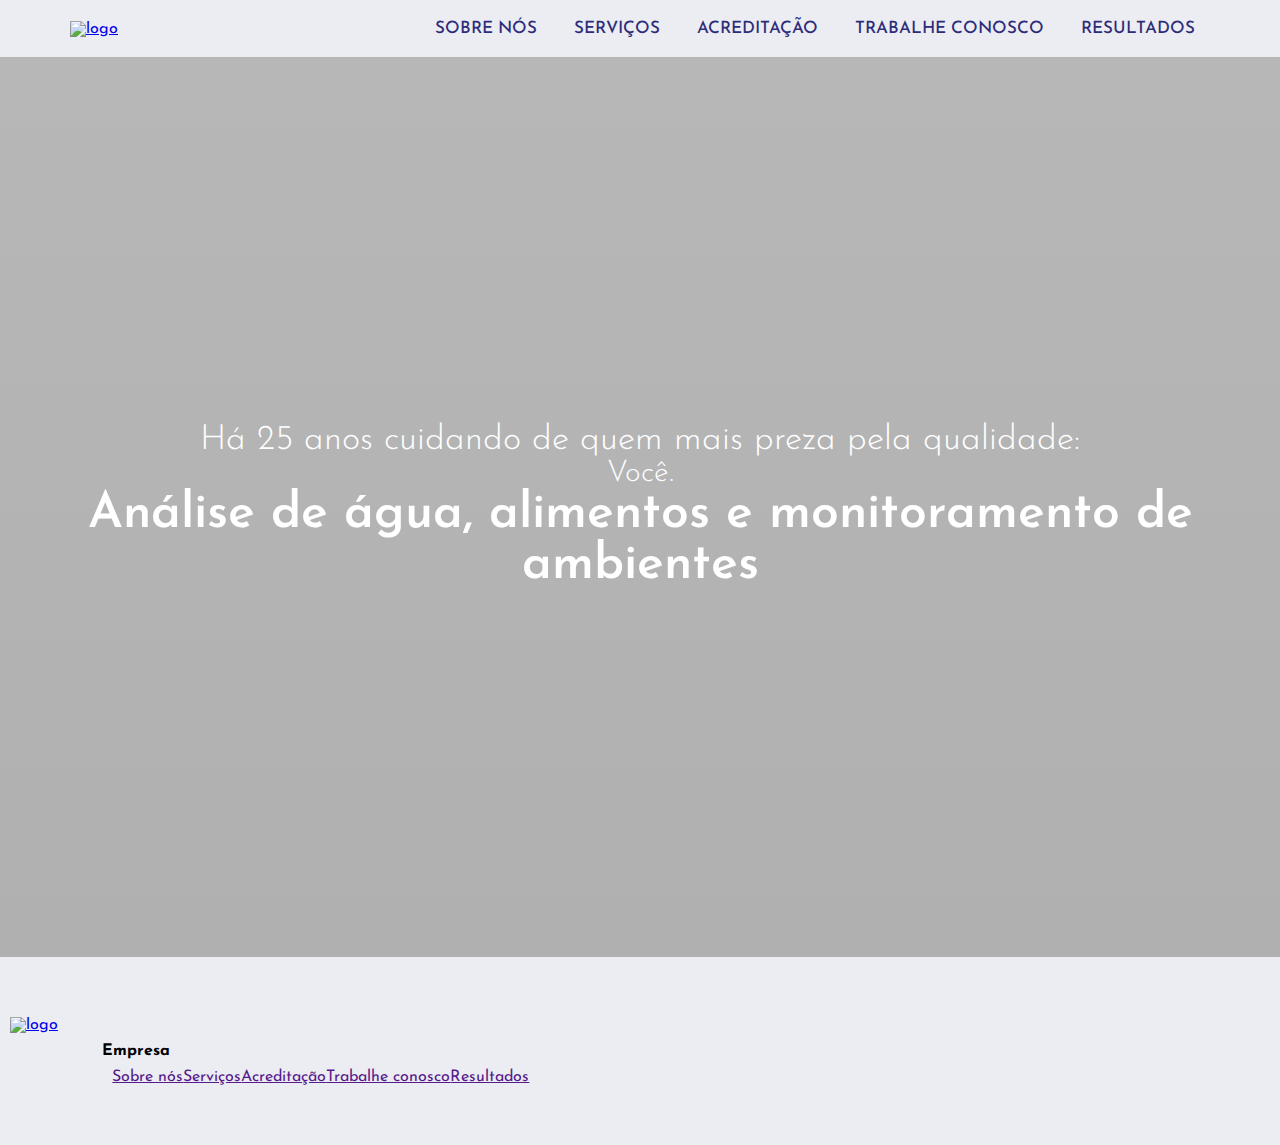
==== index.html @ 3d877d9c "Add files via upload" ====
<!DOCTYPE html>
<html lang="pt-br">
<head>
    <meta charset="UTF-8">
    <meta http-equiv="X-UA-Compatible" content="IE=edge">
    <meta name="viewport" content="width=device-width, initial-scale=1.0">
    <link rel="stylesheet" href="./style.css">
    <link rel="icon" type="image" href="./Imagens/logo_mix.png">
    <title>Qualiágua Lab</title>
</head>

<body>
    <nav>
        
        <a href="./index.html"><img src="./Imagens/logo_mix.png" alt="logo" class = "logo"></a>
        

        <ul>
            <li><a href="./about-us.html">SOBRE NÓS</a></li>
            <li><a href="#">SERVIÇOS</a></li>
            <li><a href="#">ACREDITAÇÃO</a></li>
            <li><a href="#">TRABALHE CONOSCO</a></li>
            <li><a href="https://portal.mylimsweb.com/Login">RESULTADOS</a></li>
        </ul>
    </nav>

    <section class ="banner">
        <div class="texto">
                <h1 class="Título">Há 25 anos cuidando de quem mais preza pela qualidade:</h1>
                <h2 class="Subtítulo">Você.</h2>
                <p class="subtítulo2">Análise de água, alimentos e monitoramento de ambientes</p>

        </div>

    </section>
    <footer>
        
        <a href="./index.html"><img src="./Imagens/logo_mix.png" alt="logo" class = "logo"></a>

        <div class="container-footer">
            <div class="row-footer">
                <div class="footer col">
                    <h4>Empresa</h4>
                    <ul>
                        <li> <a href=""> Sobre nós</a></li>
                        <li> <a href=""> Serviços</a></li>
                        <li> <a href=""> Acreditação</a></li>
                        <li> <a href=""> Trabalhe conosco</a></li>
                        <li> <a href=""> Resultados</a></li>
                    </ul>
                </div>
                
                <div class="midias sociais">
                    <a href="#"> <i class="fa fa-facebook"></i></a>
                    <a href="#"> <i class="fa fa-instagram"></i></a>
                </div>
            </div>
                 
                      
                  
        </div>
         
    </footer>
    
</body>
</html>
---- style.css ----
@import url('https://fonts.googleapis.com/css2?family=Josefin+Sans&display=swap');

*{
    margin:0;
    padding:0;
    box-sizing:border-box;
    font-family: 'Josefin Sans', sans-serif;
}

nav{
    background-color: rgb(236, 236, 243);
    padding: 10px 60px;
    display: flex;
    justify-content: space-between;
    align-items: center;
}


nav a img.logo{
    position: relative;
    width: 170px;
    padding: 10px;
}

nav ul{
    display: flex;
    align-items: row-reverse;
    list-style: none;
    padding: 10px;

}

nav li{
    margin-left: 7px;

}

nav li a{
text-decoration: none;
color: rgb(44, 44, 121);
font-size: 17px;
font-weight: 500;
padding: 8px 15px;
border-radius: 5px;
transition: 0.3s;

}

nav li a:hover{
    background-color: rgb(247, 247, 31);
    color: rgb(44, 44, 121);
    animation: 0.3s;
}

.banner{
    height: 100vh;
    background: linear-gradient(rgba(0,0,0,0.281),rgba(0,0,0,0.308)),url('./Imagens/background.jpg');
    background-size: cover;
    background-position: center;
    background-repeat: no-repeat;
    display: flex;
    align-items: center;
    justify-content: center;
    text-align: center;

}

.texto .Título{
    color:white;
    font-size: 35px;
    font-weight: 300;
}

.texto .Subtítulo{
    color:white;
    font-size: 30px;
    font-weight: 300;

}

.texto .subtítulo2{
    color:white;
    font-size: 50px;
    font-weight: 600;
}

.texto .description {
    color:white;
    font-size: 10px;
    font-weight: 100px;
    justify-content: center;
    text-align: center;
    justify-content: space-between;
}

footer{
    background-color: rgb(236, 236, 243);
    padding: 50px 0px;
    
}

footer a img.logo{
    position: relative;
    width: 170px;
    padding: 10px;
}

footer ul{
    display: flex;
    flex-wrap: wrap;
    align-items: row-reverse;
    list-style: none;
    padding: 10px;
}

.container-footer{
    max-width: 1800px;
    padding: 0 8%;
    margin:auto;
}

.row-footer{
    display: flex;
    flex-wrap: wrap;
}

.footer col{
    width: 35%;
    padding: 0 15px;
}

.footer col h4{
    font-size: 22px;
    color: rgb(44, 44, 121);
    margin-bottom: 20px;
    font-weight: 500;
    position: relative;
    text-transform: uppercase;
}

.footer col ul{
    list-style: none;

}

.footer col ul li{
    margin:10px;
}

.footer col ul li a{
    font-size: 16px;
    text-transform:capitalize;
    text-decoration: none;
    font-weight: 300;
    display:block;
    transition: all 0.3s ease;
}
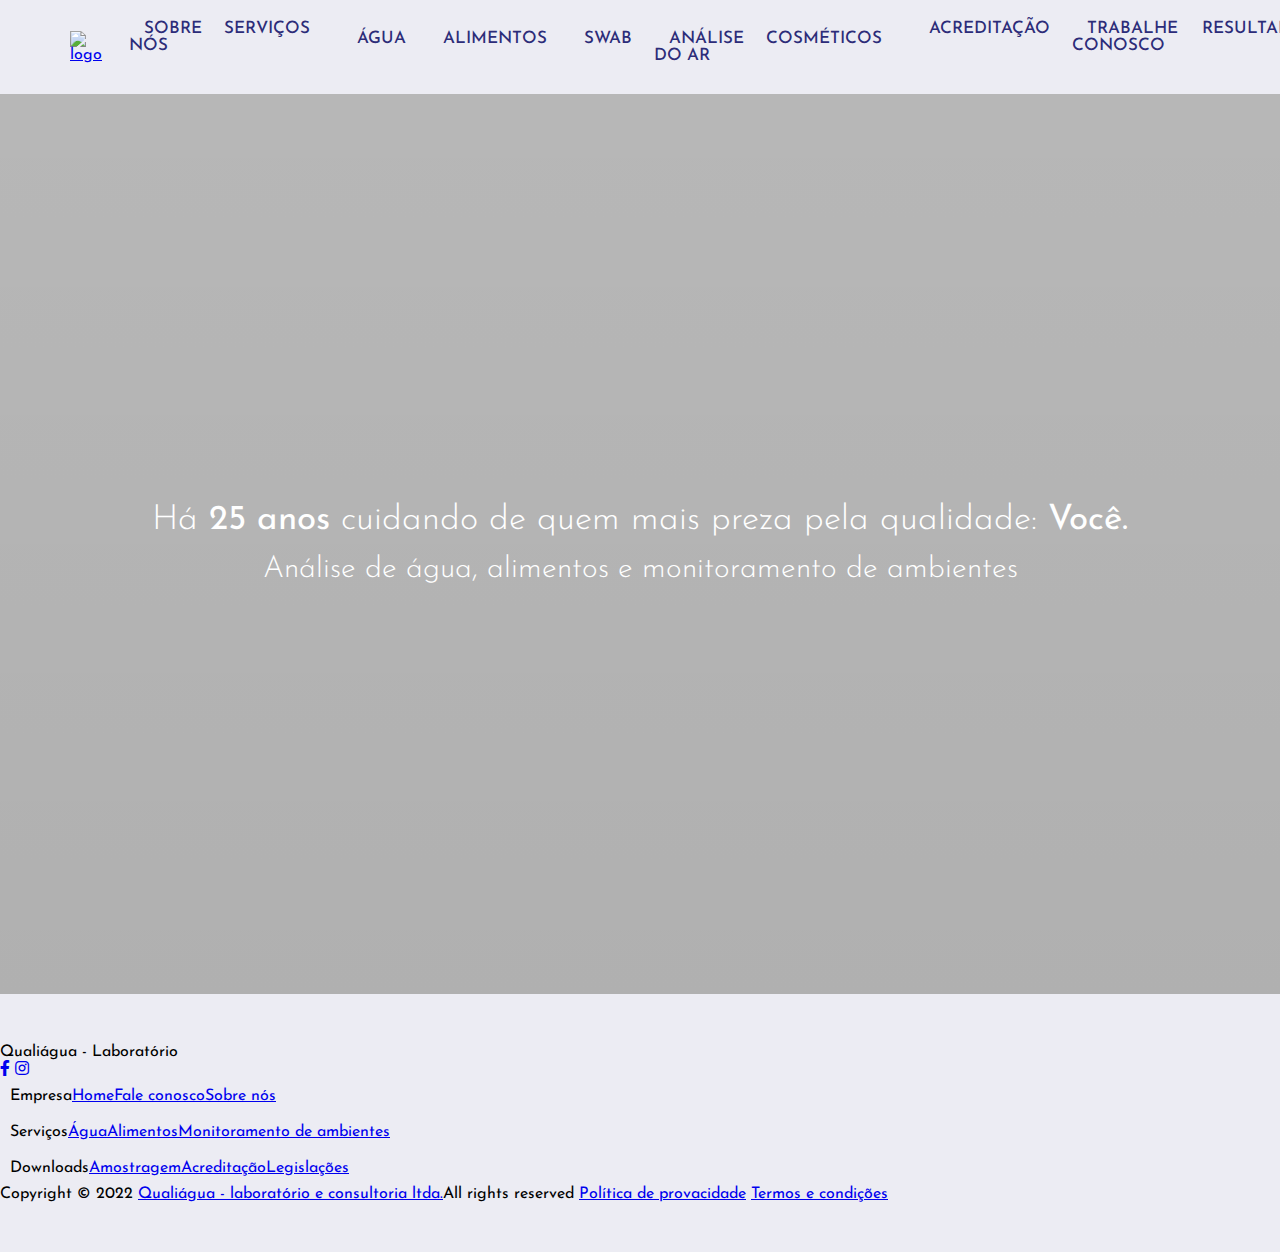
==== commit 62230031: "Update index.html" ====
--- a/index.html
+++ b/index.html
@@ -6,11 +6,12 @@
     <meta name="viewport" content="width=device-width, initial-scale=1.0">
     <link rel="stylesheet" href="./style.css">
     <link rel="icon" type="image" href="./Imagens/logo_mix.png">
+    <link rel="stylesheet" href="https://cdnjs.cloudflare.com/ajax/libs/font-awesome/5.15.2/css/all.min.css"/>
     <title>Qualiágua Lab</title>
 </head>
 
 <body>
-    <nav>
+    <nav class="menud">
         
         <a href="./index.html"><img src="./Imagens/logo_mix.png" alt="logo" class = "logo"></a>
         
@@ -18,6 +19,13 @@
         <ul>
             <li><a href="./about-us.html">SOBRE NÓS</a></li>
             <li><a href="#">SERVIÇOS</a></li>
+                <ul>
+                    <li><a href="#">ÁGUA</a></li>
+                    <li><a href="#">ALIMENTOS</a></li>
+                    <li><a href="#">SWAB</a></li>
+                    <li><a href="#">ANÁLISE DO AR</a></li>
+                    <li><a href="#">COSMÉTICOS</a></li>                  
+                </ul>
             <li><a href="#">ACREDITAÇÃO</a></li>
             <li><a href="#">TRABALHE CONOSCO</a></li>
             <li><a href="https://portal.mylimsweb.com/Login">RESULTADOS</a></li>
@@ -26,41 +34,63 @@
 
     <section class ="banner">
         <div class="texto">
-                <h1 class="Título">Há 25 anos cuidando de quem mais preza pela qualidade:</h1>
-                <h2 class="Subtítulo">Você.</h2>
-                <p class="subtítulo2">Análise de água, alimentos e monitoramento de ambientes</p>
+                <h1 class="Título">Há <span><strong>25 anos</strong></span> cuidando de quem mais preza pela qualidade: <strong>Você.</strong></h1><br>
+                <h2 class="Subtítulo">Análise de água, alimentos e monitoramento de ambientes</h2>
+                <p class="subtítulo2"></p>
 
         </div>
 
     </section>
+
     <footer>
         
-        <a href="./index.html"><img src="./Imagens/logo_mix.png" alt="logo" class = "logo"></a>
+        <div class="content">
+            <div class="top">
+              <div class="logo-details">
+                <i class=""></i>
+                <span class="logo_name">Qualiágua - Laboratório</span>
+              </div>
+              <div class="media-icons">
+                <a href="https://pt-br.facebook.com/Qualiagua.lab/"><i class="fab fa-facebook-f"></i></a>
+                <a href="https://www.instagram.com/qualiagua.lab/"><i class="fab fa-instagram"></i></a>
+                
+              </div>
+            </div>
+            <div class="link-boxes">
+              <ul class="box">
+                <li class="link_name">Empresa</li>
+                <li><a href="#">Home</a></li>
+                <li><a href="#">Fale conosco</a></li>
+                <li><a href="#">Sobre nós</a></li>
+                <li><a href="#"></a></li>
+              </ul>
+              <ul class="box">
+                <li class="link_name">Serviços</li>
+                <li><a href="#">Água</a></li>
+                <li><a href="#">Alimentos</a></li>
+                <li><a href="#">Monitoramento de ambientes</a></li>
+                
+              </ul>
+              <ul class="box">
+                <li class="link_name">Downloads</li>
+                <li><a href="#">Amostragem</a></li>
+                <li><a href="#">Acreditação</a></li>
+                <li><a href="#">Legislações</a></li>
+                
+            </div>
+          </div>
+          <div class="bottom-details">
+            <div class="bottom_text">
+              <span class="copyright_text">Copyright © 2022 <a href="#">Qualiágua - laboratório e consultoria ltda.</a>All rights reserved</span>
+              <span class="policy_terms">
+                <a href="#">Política de provacidade</a>
+                <a href="#">Termos e condições</a>
+              </span>
+            </div>
+          </div>
 
-        <div class="container-footer">
-            <div class="row-footer">
-                <div class="footer col">
-                    <h4>Empresa</h4>
-                    <ul>
-                        <li> <a href=""> Sobre nós</a></li>
-                        <li> <a href=""> Serviços</a></li>
-                        <li> <a href=""> Acreditação</a></li>
-                        <li> <a href=""> Trabalhe conosco</a></li>
-                        <li> <a href=""> Resultados</a></li>
-                    </ul>
-                </div>
-                
-                <div class="midias sociais">
-                    <a href="#"> <i class="fa fa-facebook"></i></a>
-                    <a href="#"> <i class="fa fa-instagram"></i></a>
-                </div>
-            </div>
-                 
-                      
-                  
-        </div>
-         
+        
     </footer>
     
 </body>
-</html>+</html>
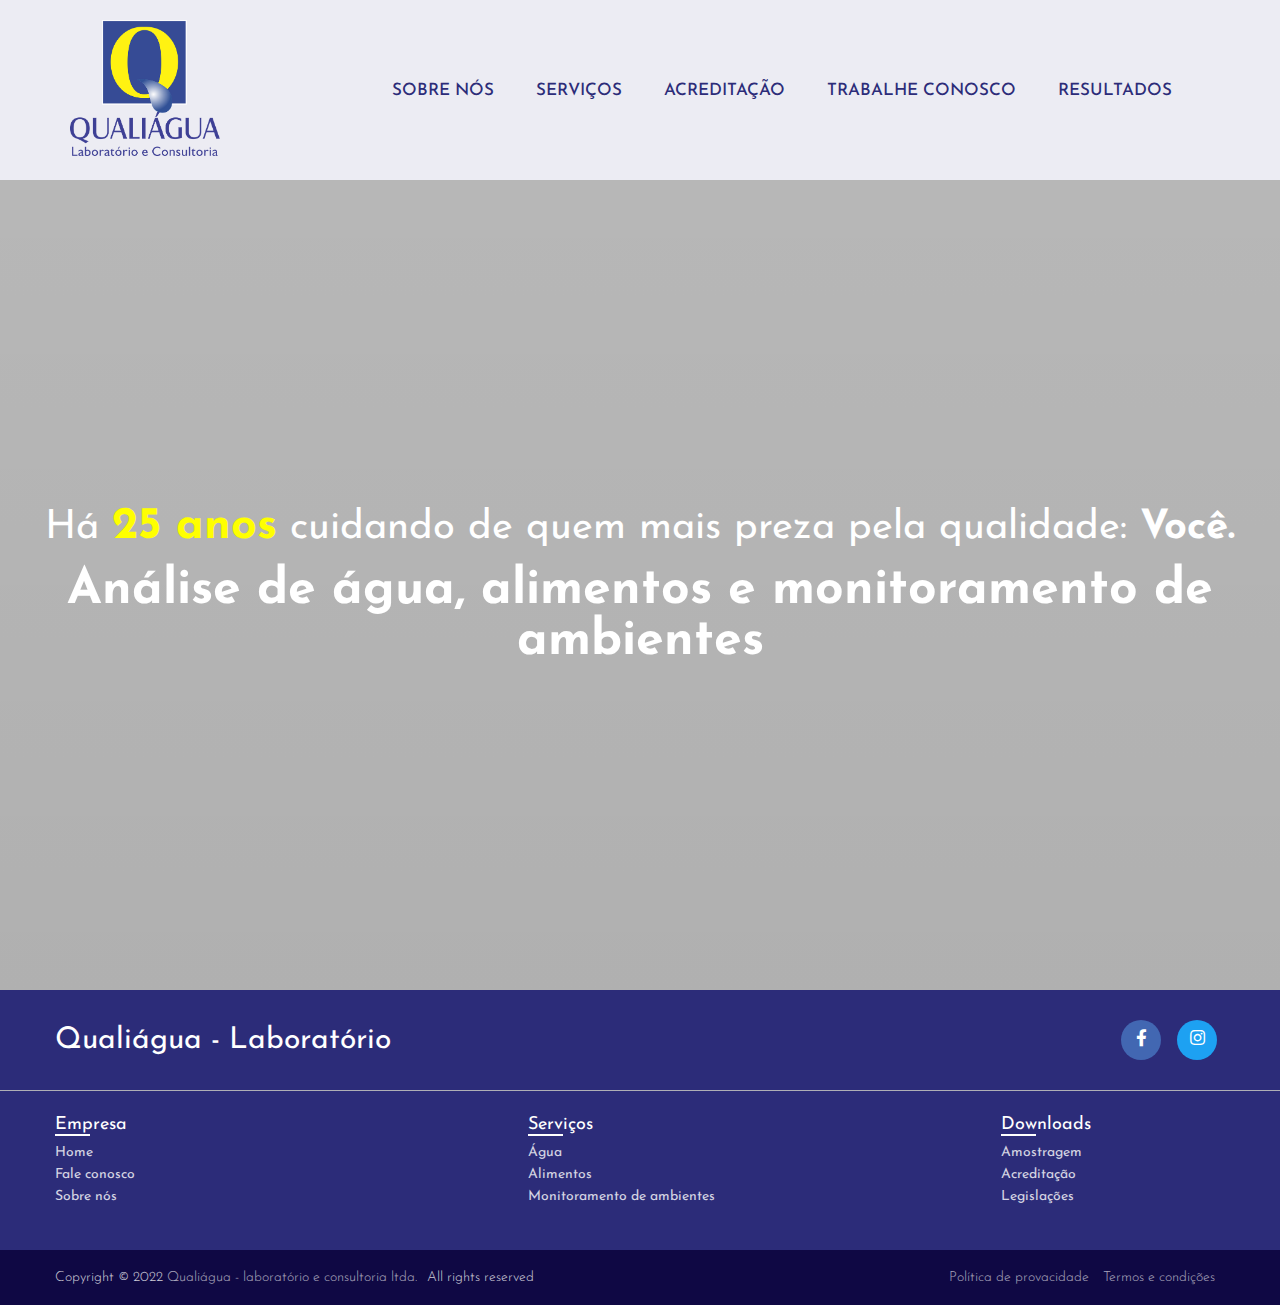
==== commit 582e41a9: "Fudges" ====
--- a/index.html
+++ b/index.html
@@ -18,14 +18,17 @@
 
         <ul>
             <li><a href="./about-us.html">SOBRE NÓS</a></li>
-            <li><a href="#">SERVIÇOS</a></li>
+            <li><a href="#">SERVIÇOS</a>
+              <div class="dropdown-menu">
                 <ul>
-                    <li><a href="#">ÁGUA</a></li>
-                    <li><a href="#">ALIMENTOS</a></li>
-                    <li><a href="#">SWAB</a></li>
-                    <li><a href="#">ANÁLISE DO AR</a></li>
-                    <li><a href="#">COSMÉTICOS</a></li>                  
-                </ul>
+                  <li><a href="#">ÁGUA</a></li>
+                  <li><a href="#">ALIMENTOS</a></li>
+                  <li><a href="#">SWAB</a></li>
+                  <li><a href="#">ANÁLISE DO AR</a></li>
+                  <li><a href="#">COSMÉTICOS</a></li>                  
+              </ul>
+              </div>
+            </li>
             <li><a href="#">ACREDITAÇÃO</a></li>
             <li><a href="#">TRABALHE CONOSCO</a></li>
             <li><a href="https://portal.mylimsweb.com/Login">RESULTADOS</a></li>
--- a/style.css
+++ b/style.css
@@ -1,4 +1,3 @@
-
 @import url('https://fonts.googleapis.com/css2?family=Josefin+Sans&display=swap');
 
 *{
@@ -12,6 +11,7 @@
     background-color: rgb(236, 236, 243);
     padding: 10px 60px;
     display: flex;
+    flex-direction: row;
     justify-content: space-between;
     align-items: center;
 }
@@ -23,39 +23,83 @@
     padding: 10px;
 }
 
-nav ul{
-    display: flex;
+.menud ul{
+    
     align-items: row-reverse;
+    margin:2%;
     list-style: none;
-    padding: 10px;
-
-}
-
-nav li{
+    padding: 10px; 
+}
+
+.menud li{
+    display: inline;
     margin-left: 7px;
-
-}
-
-nav li a{
+    position: relative;
+    font-weight: bold;
+}
+
+.menud li a{
 text-decoration: none;
 color: rgb(44, 44, 121);
 font-size: 17px;
 font-weight: 500;
 padding: 8px 15px;
 border-radius: 5px;
-transition: 0.3s;
-
-}
-
-nav li a:hover{
+transition: 0.2s;
+}
+
+.menud li a:hover{
     background-color: rgb(247, 247, 31);
     color: rgb(44, 44, 121);
-    animation: 0.3s;
-}
+    
+}
+
+/* .menud ul ul{
+    display: none;
+    margin:0px;
+}
+
+.menud ul li:hover{
+    display: block;
+    border: 1px solid red;
+
+}
+
+.menud ul ul ul{
+    margin-left: 170px;
+    top: 0px;
+    position: absolute;
+} */
+
+.dropdown-menu{
+  display: none;
+}
+
+.menud li:hover .dropdown-menu{
+    display: block;
+    position: absolute;
+    justify-content: space-around;
+    margin-top: 5px;
+    margin-left: 90px;
+    background-color: rgb(236, 236, 243);
+}
+
+.menud ul li:hover .dropdown-menu ul{
+  display: block;
+  margin: 20px;
+  padding: 10px;
+}
+
+.dropdown-menu li{
+  margin: 10px;
+  padding: 10px;
+  font-size: 2rem;
+}
+
 
 .banner{
-    height: 100vh;
-    background: linear-gradient(rgba(0,0,0,0.281),rgba(0,0,0,0.308)),url('./Imagens/background.jpg');
+    height: 90vh;
+    background:linear-gradient(rgba(0,0,0,0.281),rgba(0,0,0,0.308)),url('./imagens/background.jpg');
     background-size: cover;
     background-position: center;
     background-repeat: no-repeat;
@@ -66,23 +110,36 @@
 
 }
 
+.texto span{
+    font-size: 45px;
+    color:yellow;
+}
+
 .texto .Título{
     color:white;
-    font-size: 35px;
-    font-weight: 300;
+    font-family: 'Josefin Sans', sans-serif;
+    font-size: 40px;
+    text-align: center;
+    line-height: 1,5;
+    font-weight: 400;
 }
 
 .texto .Subtítulo{
     color:white;
-    font-size: 30px;
-    font-weight: 300;
+    font-family: 'Josefin Sans', sans-serif;
+    line-height:1,0;
+    font-size: 50px;
+    font-weight: 700;
+    text-shadow: #0d0d0e;
+    
 
 }
 
 .texto .subtítulo2{
     color:white;
-    font-size: 50px;
+    font-size: 55px;
     font-weight: 600;
+    
 }
 
 .texto .description {
@@ -94,66 +151,233 @@
     justify-content: space-between;
 }
 
+
+
+
 footer{
-    background-color: rgb(236, 236, 243);
-    padding: 50px 0px;
-    
-}
+        position: relative;
+        background-color: rgb(44, 44, 121);;
+        font-family: 'Josefin Sans', sans-serif;
+        width: 100%;
+        bottom: 0;
+        left: 0;
+}
+
+footer::before{
+    content: '';
+    position: absolute;
+    left: 0;
+    top: 100px;
+    height: 1px;
+    width: 100%;
+    background: #AFAFB6;
+  }
 
 footer a img.logo{
     position: relative;
-    width: 170px;
-    padding: 10px;
-}
-
-footer ul{
-    display: flex;
+    width: 100px;
+    padding: 10px 10px;
+}
+
+footer .content{
+  max-width: 1250px;
+  margin: auto;
+  padding: 30px 40px 40px 40px;
+}
+footer .content .top{
+  display: flex;
+  align-items: center;
+  justify-content: space-between;
+  margin-bottom: 50px;
+}
+.content .top .logo-details{
+  color: #fff;
+  font-size: 30px;
+}
+.content .top .media-icons{
+  display: flex;
+}
+.content .top .media-icons a{
+  height: 40px;
+  width: 40px;
+  margin: 0 8px;
+  border-radius: 50%;
+  text-align: center;
+  line-height: 40px;
+  color: #fff;
+  font-size: 17px;
+  text-decoration: none;
+  transition: all 0.4s ease;
+}
+.top .media-icons a:nth-child(1){
+  background: #4267B2;
+}
+.top .media-icons a:nth-child(1):hover{
+  color: #4267B2;
+  background: #fff;
+}
+.top .media-icons a:nth-child(2){
+  background: #1DA1F2;
+}
+.top .media-icons a:nth-child(2):hover{
+  color: #1DA1F2;
+  background: #fff;
+}
+.top .media-icons a:nth-child(4){
+  background: #0077B5;
+}
+.top .media-icons a:nth-child(4):hover{
+  color: #0077B5;
+  background: #fff;
+}
+
+
+footer .content .link-boxes{
+  width: 100%;
+  display: flex;
+  justify-content: space-between;
+}
+footer .content .link-boxes .box{
+  width: calc(100% / 5 - 10px);
+}
+.content .link-boxes .box .link_name{
+  color: #fff;
+  font-size: 18px;
+  font-weight: 400;
+  margin-bottom: 10px;
+  position: relative;
+}
+.link-boxes .box .link_name::before{
+  content: '';
+  position: absolute;
+  left: 0;
+  bottom: -2px;
+  height: 2px;
+  width: 35px;
+  background: #fff;
+}
+.content .link-boxes .box li{
+  margin: 6px 0;
+  list-style: none;
+}
+.content .link-boxes .box li a{
+  color: #fff;
+  font-size: 14px;
+  font-weight: 400;
+  text-decoration: none;
+  opacity: 0.8;
+  transition: all 0.4s ease
+}
+.content .link-boxes .box li a:hover{
+  opacity: 1;
+  text-decoration: underline;
+}
+.content .link-boxes .input-box{
+  margin-right: 55px;
+}
+.link-boxes .input-box input{
+  height: 40px;
+  width: calc(100% + 55px);
+  outline: none;
+  border: 2px solid #AFAFB6;
+  background: #140B5C;
+  border-radius: 4px;
+  padding: 0 15px;
+  font-size: 15px;
+  color: #fff;
+  margin-top: 5px;
+}
+.link-boxes .input-box input::placeholder{
+  color: #AFAFB6;
+  font-size: 16px;
+}
+.link-boxes .input-box input[type="button"]{
+  background: #fff;
+  color: #140B5C;
+  border: none;
+  font-size: 18px;
+  font-weight: 500;
+  margin: 4px 0;
+  opacity: 0.8;
+  cursor: pointer;
+  transition: all 0.4s ease;
+}
+.input-box input[type="button"]:hover{
+  opacity: 1;
+}
+footer .bottom-details{
+  width: 100%;
+  background: #0F0844;
+}
+footer .bottom-details .bottom_text{
+  max-width: 1250px;
+  margin: auto;
+  padding: 20px 40px;
+  display: flex;
+  justify-content: space-between;
+}
+.bottom-details .bottom_text span,
+.bottom-details .bottom_text a{
+  font-size: 14px;
+  font-weight: 300;
+  color: #fff;
+  opacity: 0.8;
+  text-decoration: none;
+}
+.bottom-details .bottom_text a:hover{
+  opacity: 1;
+  text-decoration: underline;
+}
+.bottom-details .bottom_text a{
+  margin-right: 10px;
+}
+@media (max-width: 900px) {
+  footer .content .link-boxes{
     flex-wrap: wrap;
-    align-items: row-reverse;
-    list-style: none;
-    padding: 10px;
-}
-
-.container-footer{
-    max-width: 1800px;
-    padding: 0 8%;
-    margin:auto;
-}
-
-.row-footer{
-    display: flex;
-    flex-wrap: wrap;
-}
-
-.footer col{
-    width: 35%;
-    padding: 0 15px;
-}
-
-.footer col h4{
-    font-size: 22px;
-    color: rgb(44, 44, 121);
-    margin-bottom: 20px;
-    font-weight: 500;
+  }
+  footer .content .link-boxes .input-box{
+    width: 40%;
+    margin-top: 10px;
+  }
+}
+@media (max-width: 700px){
+  footer{
     position: relative;
-    text-transform: uppercase;
-}
-
-.footer col ul{
-    list-style: none;
-
-}
-
-.footer col ul li{
-    margin:10px;
-}
-
-.footer col ul li a{
-    font-size: 16px;
-    text-transform:capitalize;
-    text-decoration: none;
-    font-weight: 300;
-    display:block;
-    transition: all 0.3s ease;
-}
-
+  }
+  .content .top .logo-details{
+    font-size: 26px;
+  }
+  .content .top .media-icons a{
+    height: 35px;
+    width: 35px;
+    font-size: 14px;
+    line-height: 35px;
+  }
+  footer .content .link-boxes .box{
+    width: calc(100% / 3 - 10px);
+  }
+  footer .content .link-boxes .input-box{
+    width: 60%;
+  }
+  .bottom-details .bottom_text span,
+  .bottom-details .bottom_text a{
+    font-size: 12px;
+  }
+}
+@media (max-width: 520px){
+  footer::before{
+    top: 145px;
+  }
+  footer .content .top{
+    flex-direction: column;
+  }
+  .content .top .media-icons{
+    margin-top: 16px;
+  }
+  footer .content .link-boxes .box{
+    width: calc(100% / 2 - 10px);
+  }
+  footer .content .link-boxes .input-box{
+    width: 100%;
+  }
+}
